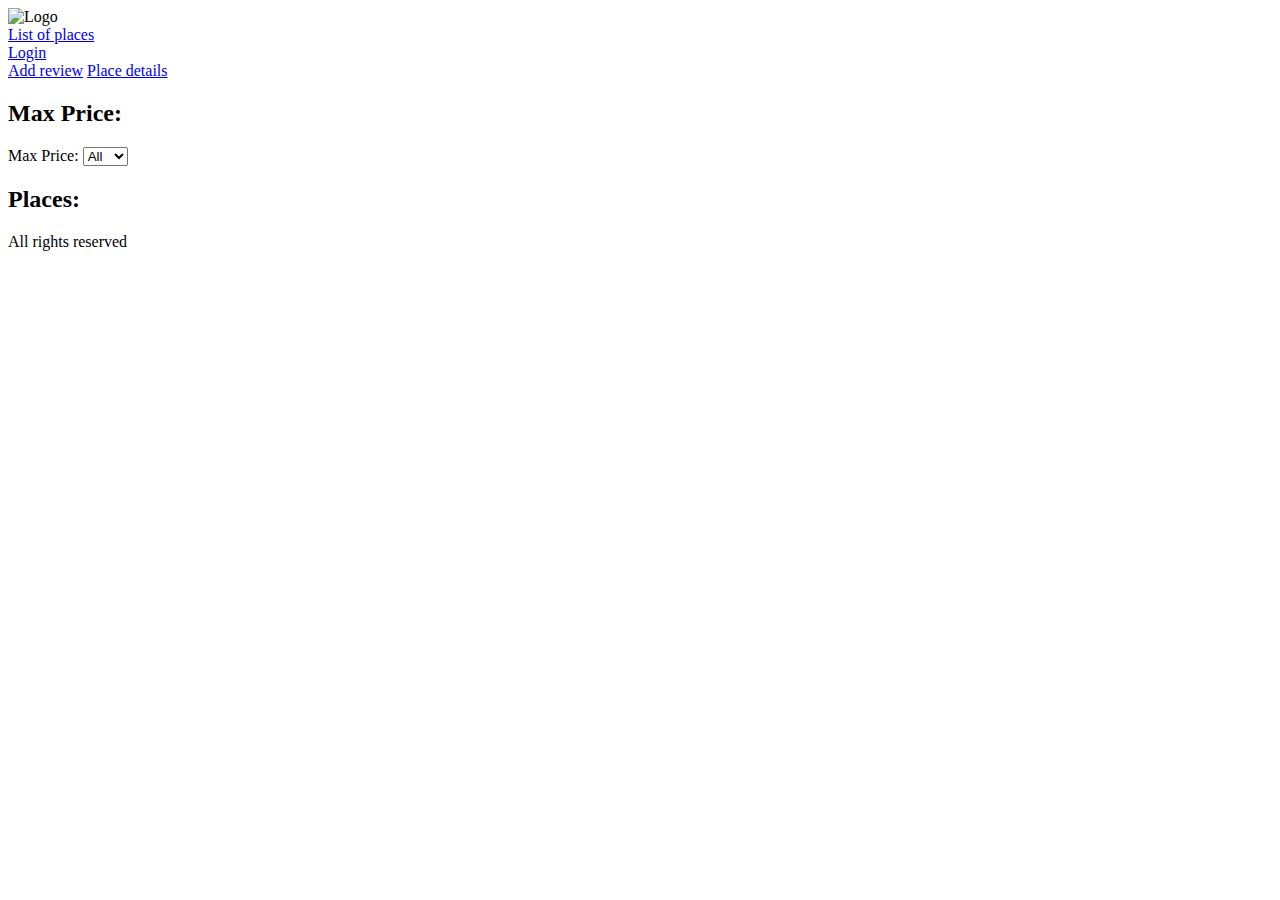
==== part4/index.html @ 7673a730 "hbnb front ex 2" ====
<!DOCTYPE html>
<html lang="en">
<head>
    <meta charset="UTF-8">
    <meta name="viewport" content="width=device-width, initial-scale=1.0">
    <title>List of Places</title>
    <link rel="stylesheet" href="styles.css">
</head>
<body>
    <header>
        <img src="images/logo.png" class="logo" alt="Logo">
        <nav>
            <a href="index.html" id="index-link">List of places</a>
            <a href="login.html" id="login-link" class="login-button">Login</a>
            <a href="add_review.html" id="add-review-link">Add review</a>
            <a href="place.html" id="place-link">Place details</a>
        </nav>
    </header>
    <main>
        <section id="filter">
            <h2>Max Price:</h2>
            <label for="price-filter">Max Price:</label>
            <select id="price-filter">
                <option value="10">10</option>
                <option value="50">50</option>
                <option value="100">100</option>
                <option value="all" selected>All</option>

            </select>
        </section>
        <section id="places-list">
            <h2>Places:</h2>
            <!-- List of places populated dynamically -->
        </section>
    </main>
    <footer>
        <div>All rights reserved</div>
    </footer>
    <script src="scripts.js"></script>
</body>
</html>
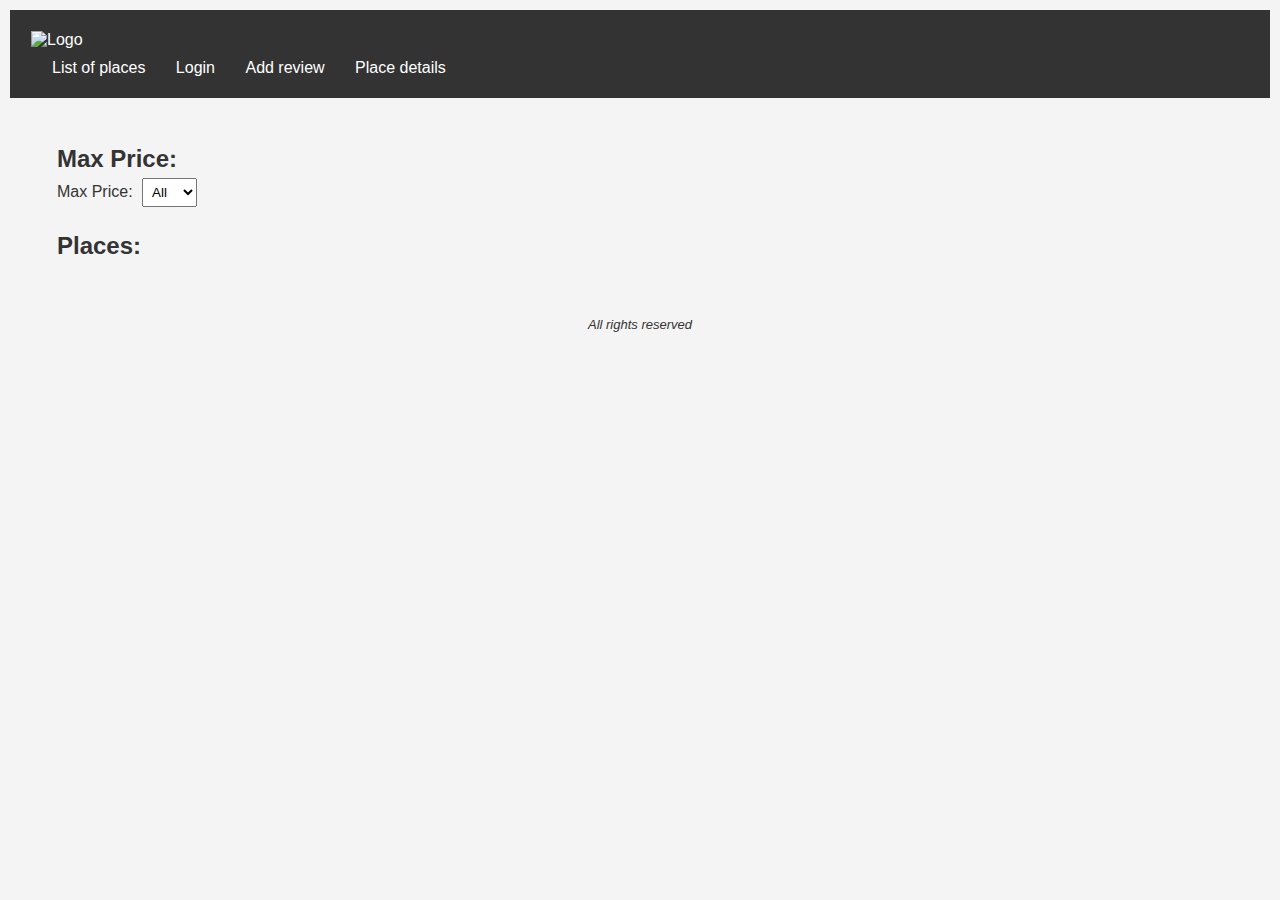
==== commit 709db5f5: "hbnb front ex 3" ====
--- a/part4/index.html
+++ b/part4/index.html
@@ -5,13 +5,14 @@
     <meta name="viewport" content="width=device-width, initial-scale=1.0">
     <title>List of Places</title>
     <link rel="stylesheet" href="styles.css">
+    <link rel="icon" href="images/icon.png" type="image/png">
 </head>
 <body>
     <header>
         <img src="images/logo.png" class="logo" alt="Logo">
         <nav>
             <a href="index.html" id="index-link">List of places</a>
-            <a href="login.html" id="login-link" class="login-button">Login</a>
+            <a href="login.html" id="login-link">Login</a>
             <a href="add_review.html" id="add-review-link">Add review</a>
             <a href="place.html" id="place-link">Place details</a>
         </nav>
--- a/part4/styles.css
+++ b/part4/styles.css
@@ -0,0 +1,93 @@
+/* 
+  This is a SAMPLE File to get you started. Follow the instructions on the project to complete the tasks. 
+  You'll probably need to override some of theese styles.
+*/
+
+* {
+    box-sizing: border-box;
+    margin: 0;
+    padding: 5px;
+    font-family: Arial, sans-serif;
+}
+
+body {
+    background-color: #f4f4f4;
+    color: #333;
+}
+
+header {
+    background-color: #333;
+    color: #fff;
+    padding: 1rem;
+}
+
+nav a {
+    color: #fff;
+    text-decoration: none;
+    margin-left: 1rem;
+}
+
+main {
+    padding: 2rem;
+}
+
+.place-card, .review-card {
+    margin: 20px;
+    padding: 10px;
+    border: 1px solid #ddd;
+    border-radius: 10px;
+}
+
+.place-card *:not(:first-child), 
+.review-card *:not(:first-child ){
+    margin-left: 20px;
+    padding: 10px;
+}
+
+ol {
+    padding-left: 40px;
+}
+
+.review-card {
+    font-weight: bold;
+}
+
+
+.review-card p {
+    font-weight: normal;
+}
+
+.message {
+    padding-left: 40px;
+    font-weight: normal;
+    font-size: medium;
+}
+
+.btn-link {
+    display: inline-block;
+    padding: 5px 5px;
+    background-color: #3498db;
+    color: white;
+    text-decoration: none;
+    border-radius: 6px;
+    font-weight: bold;
+    border: none;
+    cursor: pointer;
+    transition: background-color 0.2s ease;
+  }
+
+.btn-link:hover {
+    background-color: #2980b9;
+}
+
+section {
+    padding: 10px;
+}
+
+footer {
+    text-align: center;
+    font-style: italic;
+    bottom: 0;
+    width: 100%;
+    font-size: small;
+}
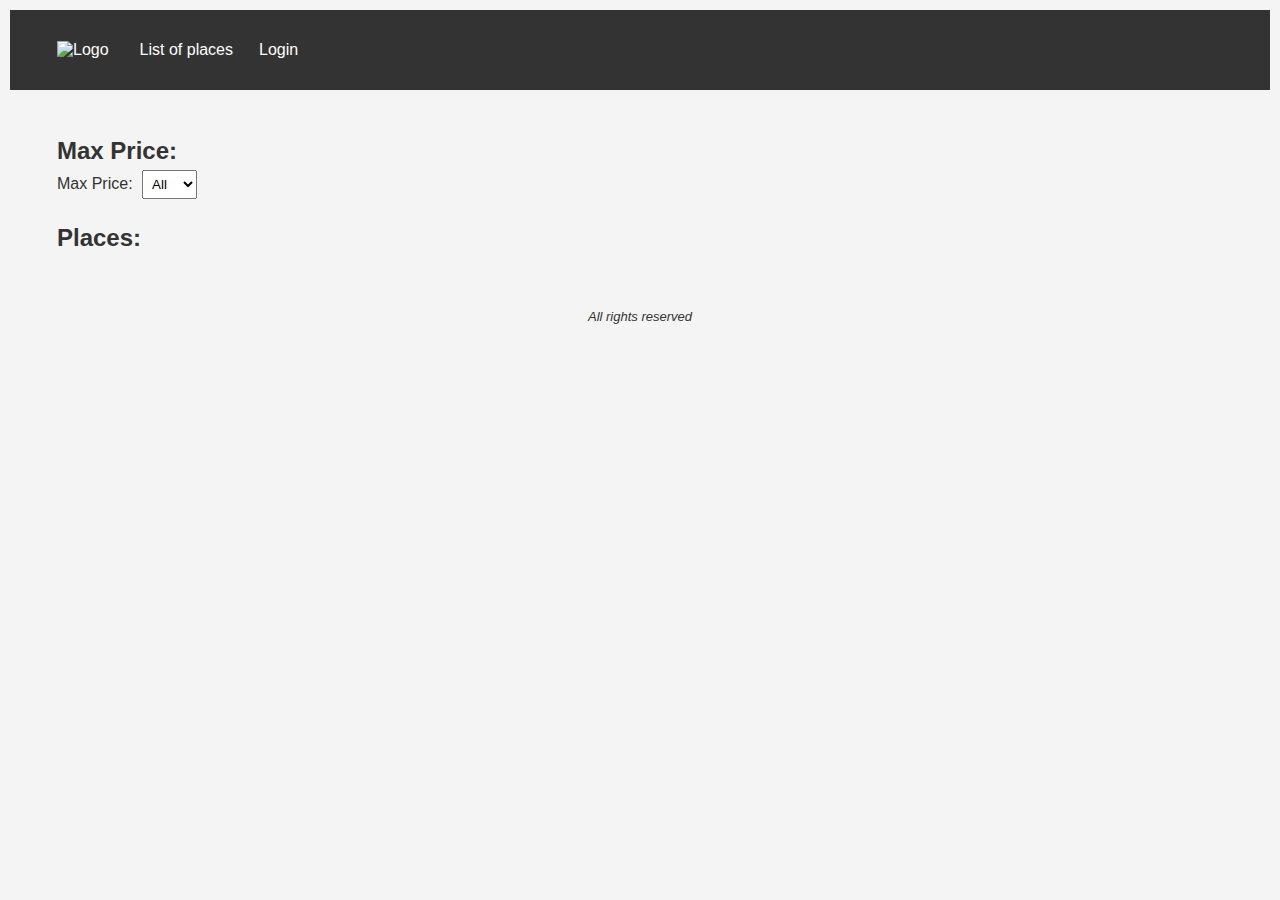
==== commit 66a23ee6: "hbnb front ex 4" ====
--- a/part4/index.html
+++ b/part4/index.html
@@ -5,16 +5,17 @@
     <meta name="viewport" content="width=device-width, initial-scale=1.0">
     <title>List of Places</title>
     <link rel="stylesheet" href="styles.css">
-    <link rel="icon" href="images/icon.png" type="image/png">
+    <link rel="icon" href="images/favicon.ico" type="image/x-icon">
 </head>
 <body>
     <header>
-        <img src="images/logo.png" class="logo" alt="Logo">
         <nav>
+            <a href="index.html">
+                <img src="images/logo.png" class="logo" alt="Logo">
+            </a>
             <a href="index.html" id="index-link">List of places</a>
             <a href="login.html" id="login-link">Login</a>
-            <a href="add_review.html" id="add-review-link">Add review</a>
-            <a href="place.html" id="place-link">Place details</a>
+            <span id="logged-in"></span>
         </nav>
     </header>
     <main>
--- a/part4/styles.css
+++ b/part4/styles.css
@@ -25,6 +25,19 @@
     color: #fff;
     text-decoration: none;
     margin-left: 1rem;
+}
+
+nav {
+    display: flex;
+    justify-content: left;
+    align-items: center;
+    position: relative;
+}
+
+#logged-in {
+    position: absolute;
+    right: 50px;
+    color: white;
 }
 
 main {
@@ -61,6 +74,7 @@
     padding-left: 40px;
     font-weight: normal;
     font-size: medium;
+    font-style: italic;
 }
 
 .btn-link {
@@ -91,3 +105,20 @@
     width: 100%;
     font-size: small;
 }
+
+#review-form * {
+    display: block;
+}
+
+#review-form .btn-link{
+    margin-top: 30px;
+
+}
+
+
+
+#review-form #review,
+#review-form #rating {
+    margin-left: 30px;
+}
+
